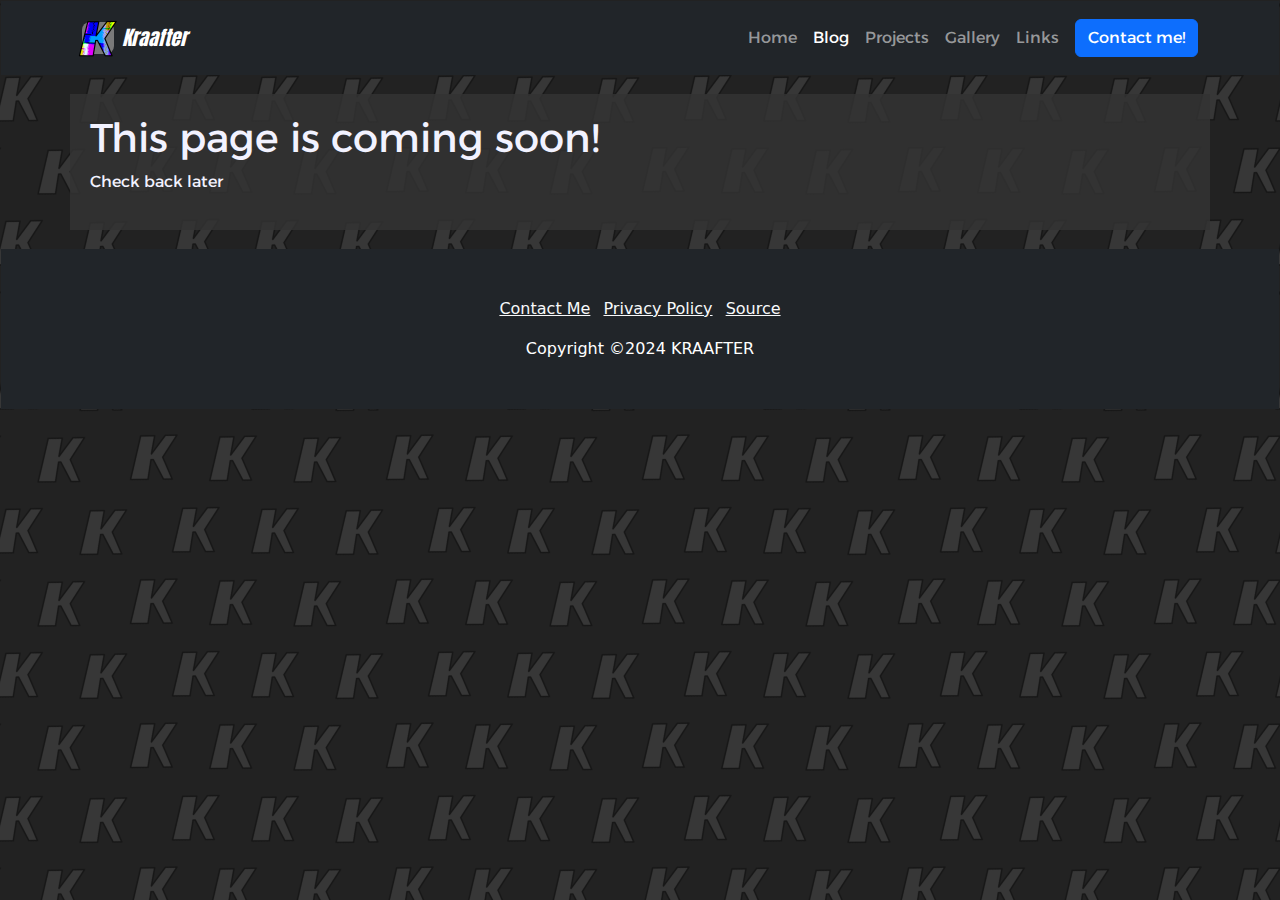
==== blog/index.html @ 2378e1c9 "V2.1" ====
<!DOCTYPE html>
<html data-bs-theme="light" lang="en">

<head>
    <meta charset="utf-8">
    <meta name="viewport" content="width=device-width, initial-scale=1.0, shrink-to-fit=no">
    <title>Kraafter's site</title>
    <link rel="canonical" href="https://kraafter.tech/blog/">
    <meta property="og:url" content="https://kraafter.tech/blog/">
    <meta name="twitter:description" content="Welcome to my personal site">
    <meta name="twitter:card" content="summary">
    <meta property="og:image" content="https://kraafter.tech/assets/img/PFC Logo thingy new transparent.png">
    <meta name="description" content="Welcome to my personal site">
    <meta property="og:type" content="website">
    <meta name="twitter:image" content="https://kraafter.tech/assets/img/PFC Logo thingy new transparent.png">
    <meta name="twitter:title" content="Kraafter's little corner on the internet">
    <link rel="icon" type="image/png" sizes="1280x1280" href="../assets/img/PFC%20Logo%20thingy%20new%20transparent.png">
    <link rel="icon" type="image/png" sizes="1280x1280" href="../assets/img/PFC%20Logo%20thingy%20new%20transparent.png" media="(prefers-color-scheme: dark)">
    <link rel="icon" type="image/png" sizes="1280x1280" href="../assets/img/PFC%20Logo%20thingy%20new%20transparent.png">
    <link rel="icon" type="image/png" sizes="1280x1280" href="../assets/img/PFC%20Logo%20thingy%20new%20transparent.png" media="(prefers-color-scheme: dark)">
    <link rel="icon" type="image/png" sizes="1280x1280" href="../assets/img/PFC%20Logo%20thingy%20new%20transparent.png">
    <link rel="icon" type="image/png" sizes="1280x1280" href="../assets/img/PFC%20Logo%20thingy%20new%20transparent.png">
    <link rel="icon" type="image/png" sizes="1280x1280" href="../assets/img/PFC%20Logo%20thingy%20new%20transparent.png">
    <link rel="stylesheet" href="../assets/bootstrap/css/bootstrap.min.css">
    <link rel="stylesheet" href="../assets/css/Alexandria.css">
    <link rel="stylesheet" href="../assets/css/Anton.css">
    <link rel="stylesheet" href="../assets/css/Lightbox-Gallery-baguetteBox.min.css">
    <link rel="stylesheet" href="../assets/css/Navbar-Right-Links-Dark-icons.css">
    <link rel="stylesheet" href="../assets/css/styles.css">
</head>

<body style="color: rgb(40,40,40);background: url(&quot;../assets/img/332fe2b5.png&quot;), #222222;background-size: 20%, auto;padding: 1px;">
    <nav class="navbar navbar-expand-md bg-dark py-3" data-bs-theme="dark">
        <div class="container"><a class="navbar-brand d-flex align-items-center" href="../index.html"><span class="bs-icon-sm bs-icon-rounded bs-icon-primary d-flex justify-content-center align-items-center me-2 bs-icon" style="background: rgb(122,122,122);"><img width="40" height="40" src="../assets/img/PFC%20Logo%20thingy%20new%20transparent.png"></span><em style="font-family: Anton, sans-serif;">Kraafter</em></a><button data-bs-toggle="collapse" class="navbar-toggler" data-bs-target="#navcol-5"><span class="visually-hidden">Toggle navigation</span><span class="navbar-toggler-icon"></span></button>
            <div class="collapse navbar-collapse" id="navcol-5">
                <ul class="navbar-nav ms-auto">
                    <li class="nav-item"><a class="nav-link" href="../index.html" style="font-family: Alexandria, sans-serif;">Home</a></li>
                    <li class="nav-item"><a class="nav-link active" href="index.html" style="font-family: Alexandria, sans-serif;">Blog</a></li>
                    <li class="nav-item"><a class="nav-link" href="https://github.com/Kraafter?tab=repositories" style="font-family: Alexandria, sans-serif;" target="_blank">Projects</a></li>
                    <li class="nav-item"><a class="nav-link" href="../gallery/index.html" style="font-family: Alexandria, sans-serif;">Gallery</a></li>
                    <li class="nav-item"><a class="nav-link" href="../links.html" style="font-family: Alexandria, sans-serif;">Links</a></li>
                </ul><a class="btn btn-primary ms-md-2" role="button" href="../contacts.html" style="font-family: Alexandria, sans-serif;">Contact me!</a>
            </div>
        </div>
    </nav>
    <div class="container" style="padding: 20px;color: #282828;background: rgba(50,50,50,0.85);margin: auto;text-align: left;margin-top: 19px;margin-bottom: 19px;">
        <h1 style="color: rgb(242,242,255);font-family: 'Alexandria';">This page is coming soon!</h1>
        <p style="color: rgb(242,242,255);font-family: 'Alexandria';">Check back later</p>
    </div>
    <footer class="text-center bg-dark">
        <div class="container text-white py-4 py-lg-5">
            <ul class="list-inline">
                <li class="list-inline-item"><a class="link-light" href="../contacts.html">Contact Me</a></li>
                <li class="list-inline-item"><a class="link-light" href="../privacy.html">Privacy Policy</a></li>
                <li class="list-inline-item" style="margin-right: 0;"><a class="link-light" href="https://github.com/Kraafter/kraaftersite-v2" target="_blank">Source</a></li>
            </ul>
            <p class="mb-0">Copyright ©2024 KRAAFTER</p>
        </div>
    </footer>
    <script src="../assets/bootstrap/js/bootstrap.min.js"></script>
    <script src="../assets/js/Lightbox-Gallery-baguetteBox.min.js"></script>
    <script src="../assets/js/Lightbox-Gallery.js"></script>
</body>

</html>
---- assets/css/Alexandria.css ----
@font-face {
	font-family: 'Alexandria';
	src: url(../../assets/fonts/Alexandria-411d4407ad83625bc1e40f845a32b468.woff2) format('woff2');
	font-weight: 400;
	font-style: normal;
	font-display: swap;
	unicode-range: U+0600-06FF, U+0750-077F, U+0870-088E, U+0890-0891, U+0898-08E1, U+08E3-08FF, U+200C-200E, U+2010-2011, U+204F, U+2E41, U+FB50-FDFF, U+FE70-FE74, U+FE76-FEFC, U+102E0-102FB, U+10E60-10E7E, U+10EFD-10EFF, U+1EE00-1EE03, U+1EE05-1EE1F, U+1EE21-1EE22, U+1EE24, U+1EE27, U+1EE29-1EE32, U+1EE34-1EE37, U+1EE39, U+1EE3B, U+1EE42, U+1EE47, U+1EE49, U+1EE4B, U+1EE4D-1EE4F, U+1EE51-1EE52, U+1EE54, U+1EE57, U+1EE59, U+1EE5B, U+1EE5D, U+1EE5F, U+1EE61-1EE62, U+1EE64, U+1EE67-1EE6A, U+1EE6C-1EE72, U+1EE74-1EE77, U+1EE79-1EE7C, U+1EE7E, U+1EE80-1EE89, U+1EE8B-1EE9B, U+1EEA1-1EEA3, U+1EEA5-1EEA9, U+1EEAB-1EEBB, U+1EEF0-1EEF1;
}

@font-face {
	font-family: 'Alexandria';
	src: url(../../assets/fonts/Alexandria-ba02659b591922b8827af14168321c81.woff2) format('woff2');
	font-weight: 400;
	font-style: normal;
	font-display: swap;
	unicode-range: U+0102-0103, U+0110-0111, U+0128-0129, U+0168-0169, U+01A0-01A1, U+01AF-01B0, U+0300-0301, U+0303-0304, U+0308-0309, U+0323, U+0329, U+1EA0-1EF9, U+20AB;
}

@font-face {
	font-family: 'Alexandria';
	src: url(../../assets/fonts/Alexandria-002806a514b520f4cc02aa3ef69afc62.woff2) format('woff2');
	font-weight: 400;
	font-style: normal;
	font-display: swap;
	unicode-range: U+0100-02AF, U+0304, U+0308, U+0329, U+1E00-1E9F, U+1EF2-1EFF, U+2020, U+20A0-20AB, U+20AD-20C0, U+2113, U+2C60-2C7F, U+A720-A7FF;
}

@font-face {
	font-family: 'Alexandria';
	src: url(../../assets/fonts/Alexandria-c9624c3f6e687de70b91d53ae9754530.woff2) format('woff2');
	font-weight: 400;
	font-style: normal;
	font-display: swap;
	unicode-range: U+0000-00FF, U+0131, U+0152-0153, U+02BB-02BC, U+02C6, U+02DA, U+02DC, U+0304, U+0308, U+0329, U+2000-206F, U+2074, U+20AC, U+2122, U+2191, U+2193, U+2212, U+2215, U+FEFF, U+FFFD;
}
---- assets/css/Anton.css ----
@font-face {
	font-family: 'Anton';
	src: url(../../assets/fonts/Anton-687d4e552613d20677fe4f1ab9adcb19.woff2) format('woff2');
	font-weight: 400;
	font-style: normal;
	font-display: swap;
	unicode-range: U+0102-0103, U+0110-0111, U+0128-0129, U+0168-0169, U+01A0-01A1, U+01AF-01B0, U+0300-0301, U+0303-0304, U+0308-0309, U+0323, U+0329, U+1EA0-1EF9, U+20AB;
}

@font-face {
	font-family: 'Anton';
	src: url(../../assets/fonts/Anton-d165b2fdb0db11c7030a3969da11d10c.woff2) format('woff2');
	font-weight: 400;
	font-style: normal;
	font-display: swap;
	unicode-range: U+0100-02AF, U+0304, U+0308, U+0329, U+1E00-1E9F, U+1EF2-1EFF, U+2020, U+20A0-20AB, U+20AD-20C0, U+2113, U+2C60-2C7F, U+A720-A7FF;
}

@font-face {
	font-family: 'Anton';
	src: url(../../assets/fonts/Anton-c7c8c11fafeea7c3424dac4d845a7e3e.woff2) format('woff2');
	font-weight: 400;
	font-style: normal;
	font-display: swap;
	unicode-range: U+0000-00FF, U+0131, U+0152-0153, U+02BB-02BC, U+02C6, U+02DA, U+02DC, U+0304, U+0308, U+0329, U+2000-206F, U+2074, U+20AC, U+2122, U+2191, U+2193, U+2212, U+2215, U+FEFF, U+FFFD;
}
---- assets/css/Navbar-Right-Links-Dark-icons.css ----
.bs-icon {
  --bs-icon-size: .75rem;
  display: flex;
  flex-shrink: 0;
  justify-content: center;
  align-items: center;
  font-size: var(--bs-icon-size);
  width: calc(var(--bs-icon-size) * 2);
  height: calc(var(--bs-icon-size) * 2);
  color: var(--bs-primary);
}

.bs-icon-xs {
  --bs-icon-size: 1rem;
  width: calc(var(--bs-icon-size) * 1.5);
  height: calc(var(--bs-icon-size) * 1.5);
}

.bs-icon-sm {
  --bs-icon-size: 1rem;
}

.bs-icon-md {
  --bs-icon-size: 1.5rem;
}

.bs-icon-lg {
  --bs-icon-size: 2rem;
}

.bs-icon-xl {
  --bs-icon-size: 2.5rem;
}

.bs-icon.bs-icon-primary {
  color: var(--bs-white);
  background: var(--bs-primary);
}

.bs-icon.bs-icon-primary-light {
  color: var(--bs-primary);
  background: rgba(var(--bs-primary-rgb), .2);
}

.bs-icon.bs-icon-semi-white {
  color: var(--bs-primary);
  background: rgba(255, 255, 255, .5);
}

.bs-icon.bs-icon-rounded {
  border-radius: .5rem;
}

.bs-icon.bs-icon-circle {
  border-radius: 50%;
}
---- assets/css/styles.css ----
.gallerylist {
  font-family: 'Alexandria';
  color: rgb(242,242,255);
  font-size: 14px;
  word-wrap: break-word;
}

.link {
  color: aqua;
}

.dropdowns {
  font-family: 'Alexandria';
  color: rgb(242,242,255);
  font-size: 11px;
}

.leftcol {
  width: 20%;
  padding: 10px;
  margin-right: 12px;
}

.rightcol {
  padding: 20px;
  width: calc(80% - 12px);
}

@media (max-width: 650px) {
  .row {
    flex-direction: column;
    width: 350;
  }
}

@media (max-width: 650px) {
  .leftcol {
    width: 100%;
    margin: 0;
  }
}

@media (max-width: 650px) {
  .rightcol {
    width: 100%;
    margin: 0;
  }
}

/* links.html */

.link-row {
  display: flex;
  flex-direction: row;
  height: 100%;
  width: 33.3%;
}

.link-column {
  display: flex;
  flex-direction: row;
  height: 40px;
  width: calc(100% - 44px);
  margin-left: 22px;
}

@media (max-width: 1000px) {
  .link-column {
    flex-direction: column;
    height: 150px;
  }
}

@media (max-width: 1000px) {
  .link-row {
    width: 100%;
    margin-bottom: 10px;
  }
}

.ofcontain {
  object-fit: cover;
  height: 100%;
}

@media (max-width: 650px) {
  .container {
    padding: 0;
    margin: 0;
  }
}

#carousel-1 {
  height: 500px;
  width: 80%;
}

@media (max-width: 650px) {
  #carousel-1 {
    height: 280px;
  }
}
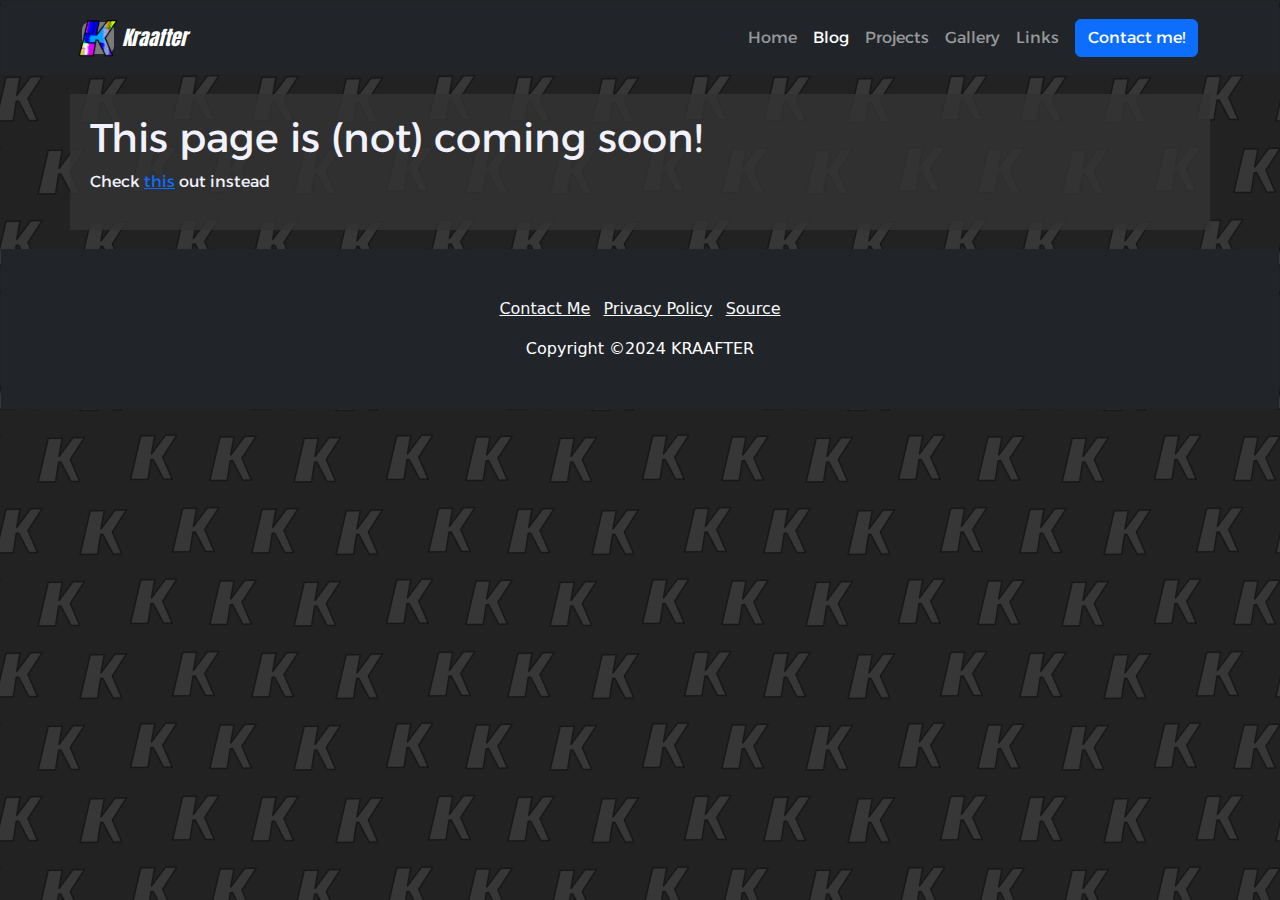
==== commit 8c0e2e17: "V3 preview announcement" ====
--- a/blog/index.html
+++ b/blog/index.html
@@ -5,15 +5,18 @@
     <meta charset="utf-8">
     <meta name="viewport" content="width=device-width, initial-scale=1.0, shrink-to-fit=no">
     <title>Kraafter's site</title>
-    <link rel="canonical" href="https://kraafter.tech/blog/">
-    <meta property="og:url" content="https://kraafter.tech/blog/">
+    <link rel="canonical" href="https://kraafter.me/blog/">
+    <meta property="og:url" content="https://kraafter.me/blog/">
     <meta name="twitter:description" content="Welcome to my personal site">
     <meta name="twitter:card" content="summary">
-    <meta property="og:image" content="https://kraafter.tech/assets/img/PFC Logo thingy new transparent.png">
+    <meta property="og:image" content="https://kraafter.me/assets/img/PFC Logo thingy new transparent.png">
     <meta name="description" content="Welcome to my personal site">
     <meta property="og:type" content="website">
-    <meta name="twitter:image" content="https://kraafter.tech/assets/img/PFC Logo thingy new transparent.png">
+    <meta name="twitter:image" content="https://kraafter.me/assets/img/PFC Logo thingy new transparent.png">
     <meta name="twitter:title" content="Kraafter's little corner on the internet">
+    <meta http-equiv="Cache-Control" content="no-cache, no-store, must-revalidate">
+    <meta http-equiv="Pragma" content="no-cache">
+    <meta http-equiv="Expires" content="0">
     <link rel="icon" type="image/png" sizes="1280x1280" href="../assets/img/PFC%20Logo%20thingy%20new%20transparent.png">
     <link rel="icon" type="image/png" sizes="1280x1280" href="../assets/img/PFC%20Logo%20thingy%20new%20transparent.png" media="(prefers-color-scheme: dark)">
     <link rel="icon" type="image/png" sizes="1280x1280" href="../assets/img/PFC%20Logo%20thingy%20new%20transparent.png">
@@ -44,8 +47,8 @@
         </div>
     </nav>
     <div class="container" style="padding: 20px;color: #282828;background: rgba(50,50,50,0.85);margin: auto;text-align: left;margin-top: 19px;margin-bottom: 19px;">
-        <h1 style="color: rgb(242,242,255);font-family: 'Alexandria';">This page is coming soon!</h1>
-        <p style="color: rgb(242,242,255);font-family: 'Alexandria';">Check back later</p>
+        <h1 style="color: rgb(242,242,255);font-family: 'Alexandria';">This page is (not) coming soon!</h1>
+        <p style="color: rgb(242,242,255);font-family: 'Alexandria';">Check <a href="https://kraaftersite-v3.vercel.app/blog">this</a> out instead</p>
     </div>
     <footer class="text-center bg-dark">
         <div class="container text-white py-4 py-lg-5">
